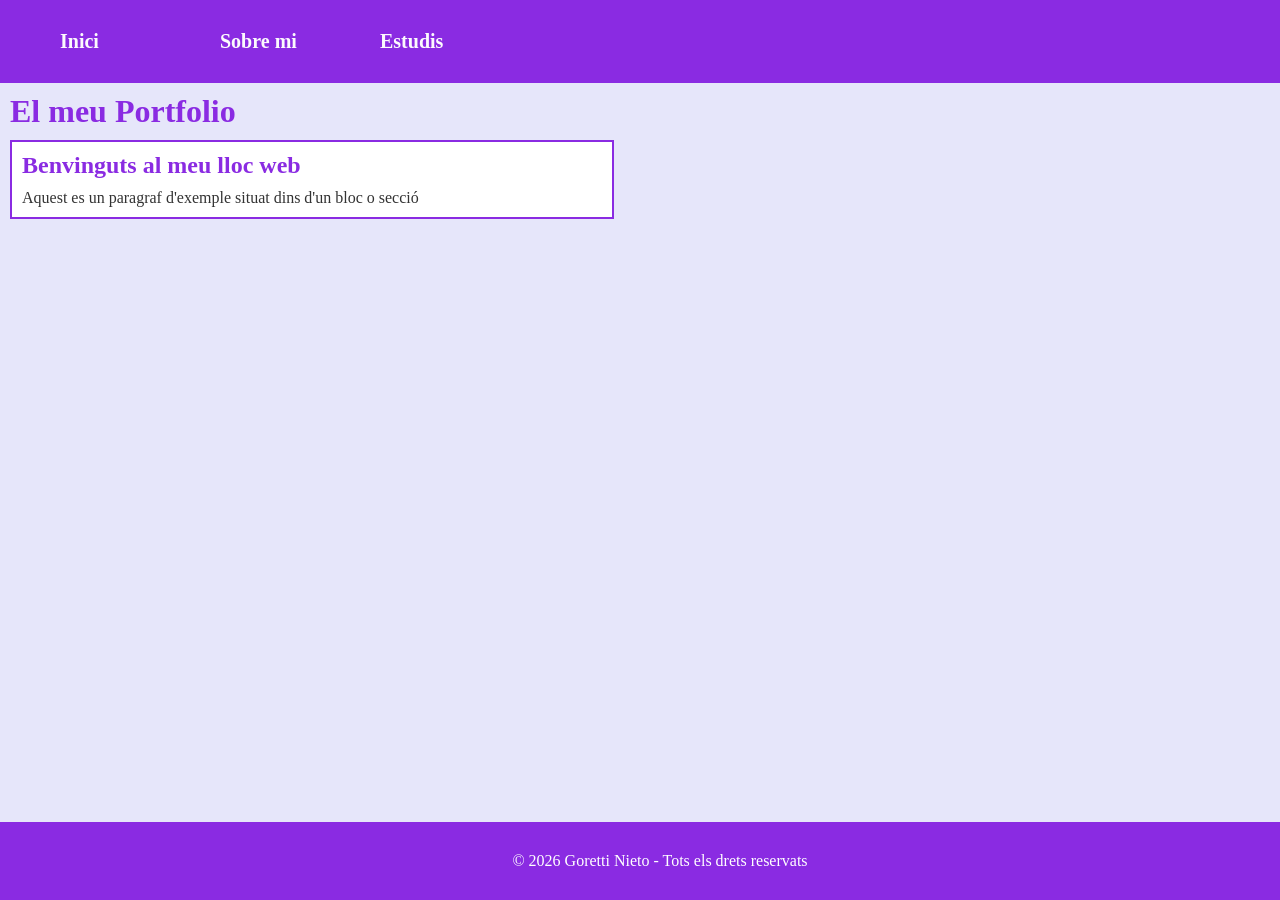
==== index.html @ 65321f79 "Add files via upload" ====
<!DOCTYPE html>
<html lang="ca">

<head>
    <meta charset="UTF-8" />
    <meta name="viewpoint" content="width=device-width, initial-scale=1.0">
    <title>El meu portfolio</title>
    <link rel="stylesheet" href="../css/style.css">
</head>

<body>
    <header>
        <nav>
            <ul>
                <li><a href="./index.html">Inici</a></li>
                <li><a href="./pages/sobre_mi.html">Sobre mi</a></li>
                <li><a href="./pages/estudis.html">Estudis</a></li>
            </ul>
        </nav>
        <h1>El meu Portfolio</h1>
    </header>

    <div class="contingut-principal">
        <h2>Benvinguts al meu lloc web</h2>
        <p>Aquest es un paragraf d'exemple situat dins d'un bloc o secció</p>
    </div>

    <footer>
        <p>&copy; 2026 Goretti Nieto - Tots els drets reservats</p>
    </footer>

</body>

</html>
---- css/style.css ----
img {
    width: 250px;
    border-radius: 15px;
    border-style: solid;
    border-color: blueviolet;
    box-shadow: 5px 5px 15px 5px #401f61;
    margin: 20px;
}

body {
    background-color: lavender;
    margin: 0;
}

.contingut-principal {
    background-color: #ffffff;
    color: #333333;
    border: 2px solid blueviolet;
    width: 600px;
    margin: 10px;
}

h1,
h2 {
    color: blueviolet;
    margin: 10px;
}

p,
a {
    margin: 10px;
}

ul {
    list-style-type: none;
    overflow: hidden;
    background-color: blueviolet;
    margin: 0;
}

ul li {
    padding: 10px;
    float: left;
    width: 100px;
    margin: 20px;
}

ul li:active {
    transform: scale(0.95);
}

ul li a {
    color: #fcfafd;
    text-decoration: none;
    font-weight: bold;
    margin: -10px;
    font-size: 20px;
}

div {
    margin: 20px;
}

footer {
    background-color: blueviolet;
    color: #ffffff;
    margin: 0;
    padding: 20px;
    position: fixed;
    text-align: center;
    bottom: 0px;
    width: 100%;
}

table,
th,
td {
    border: 2px solid black;
    padding: 8px;
    background-color: white;

}

table {
    margin: 20px;
    text-align: center;
}

.EN {
    background-color: rgb(136, 197, 207);
}

.xarxes {
    background-color: rgba(158, 110, 82, 0.685);
}

.MiM {
    background-color: rgb(240, 211, 173);
}

.Modul {
    background-color: rgba(168, 56, 150, 0.589);
}

.sis {
    background-color: rgba(255, 0, 255, 0.61);
}

.tutoria {
    background-color: pink;
}

.ofi {
    background-color: rgba(96, 167, 96, 0.452);
}

.ipo {
    background-color: rgba(172, 255, 47, 0.726);
}

.digi {
    background-color: rgba(107, 196, 107, 0.753);
}

.sost {
    background-color: rgba(147, 101, 190, 0.747);
}
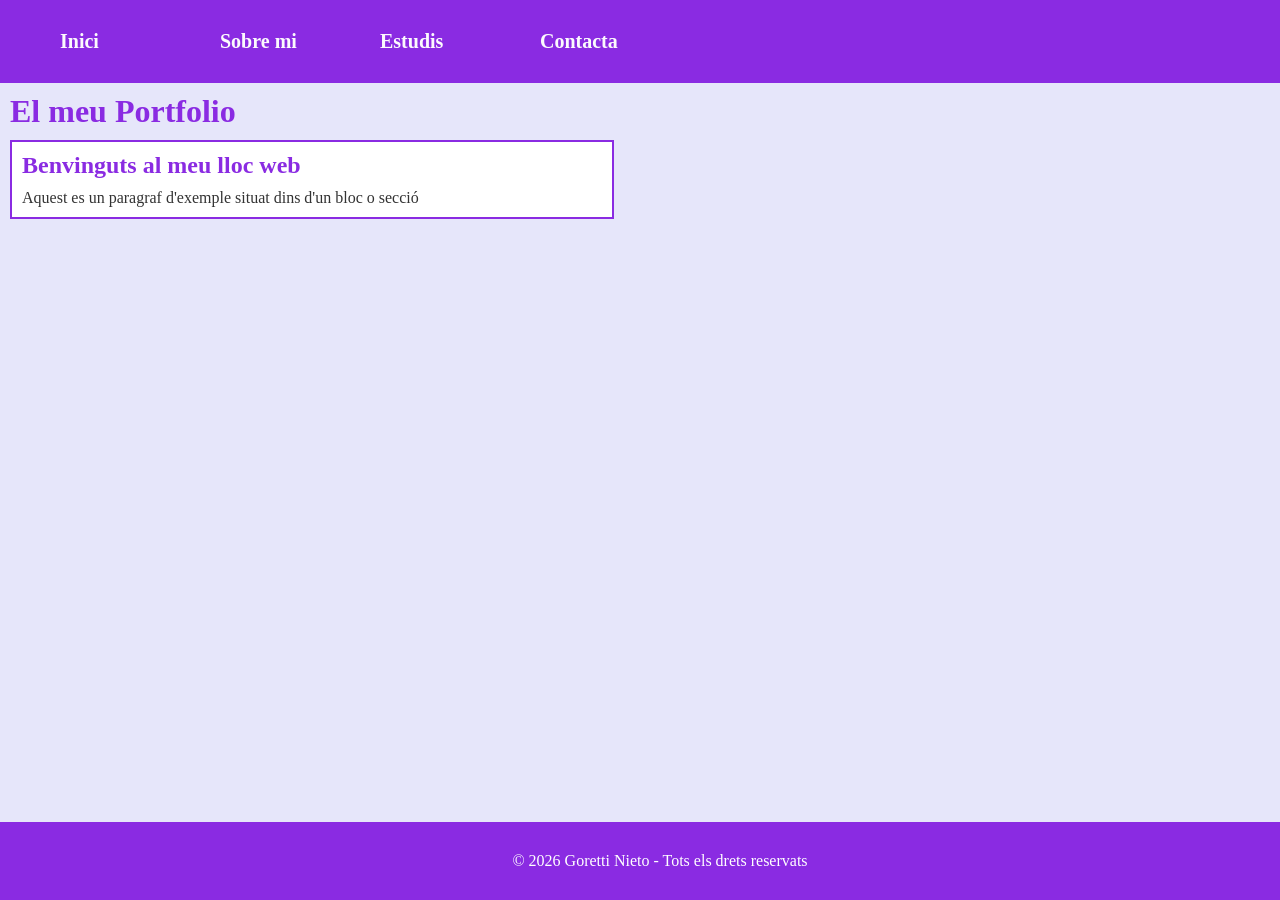
==== commit 9c5673e0: "Add files via upload" ====
--- a/index.html
+++ b/index.html
@@ -5,7 +5,7 @@
     <meta charset="UTF-8" />
     <meta name="viewpoint" content="width=device-width, initial-scale=1.0">
     <title>El meu portfolio</title>
-    <link rel="stylesheet" href="../css/style.css">
+    <link rel="stylesheet" href="./css/style.css">
 </head>
 
 <body>
@@ -15,6 +15,7 @@
                 <li><a href="./index.html">Inici</a></li>
                 <li><a href="./pages/sobre_mi.html">Sobre mi</a></li>
                 <li><a href="./pages/estudis.html">Estudis</a></li>
+                <li><a href="./pages/contacta.html">Contacta</a></li>
             </ul>
         </nav>
         <h1>El meu Portfolio</h1>
--- a/css/style.css
+++ b/css/style.css
@@ -124,4 +124,19 @@
 
 .sost {
     background-color: rgba(147, 101, 190, 0.747);
-}+}
+
+form {
+    background-color: #ffffff;
+    border-radius: 10px;
+    padding: 10px;
+    display: grid;
+    grid-template-columns: 400px;
+    margin: 20px;
+    max-width: 400px;
+}
+
+label {
+    padding: 10px;
+    margin-left: -10px;
+}
